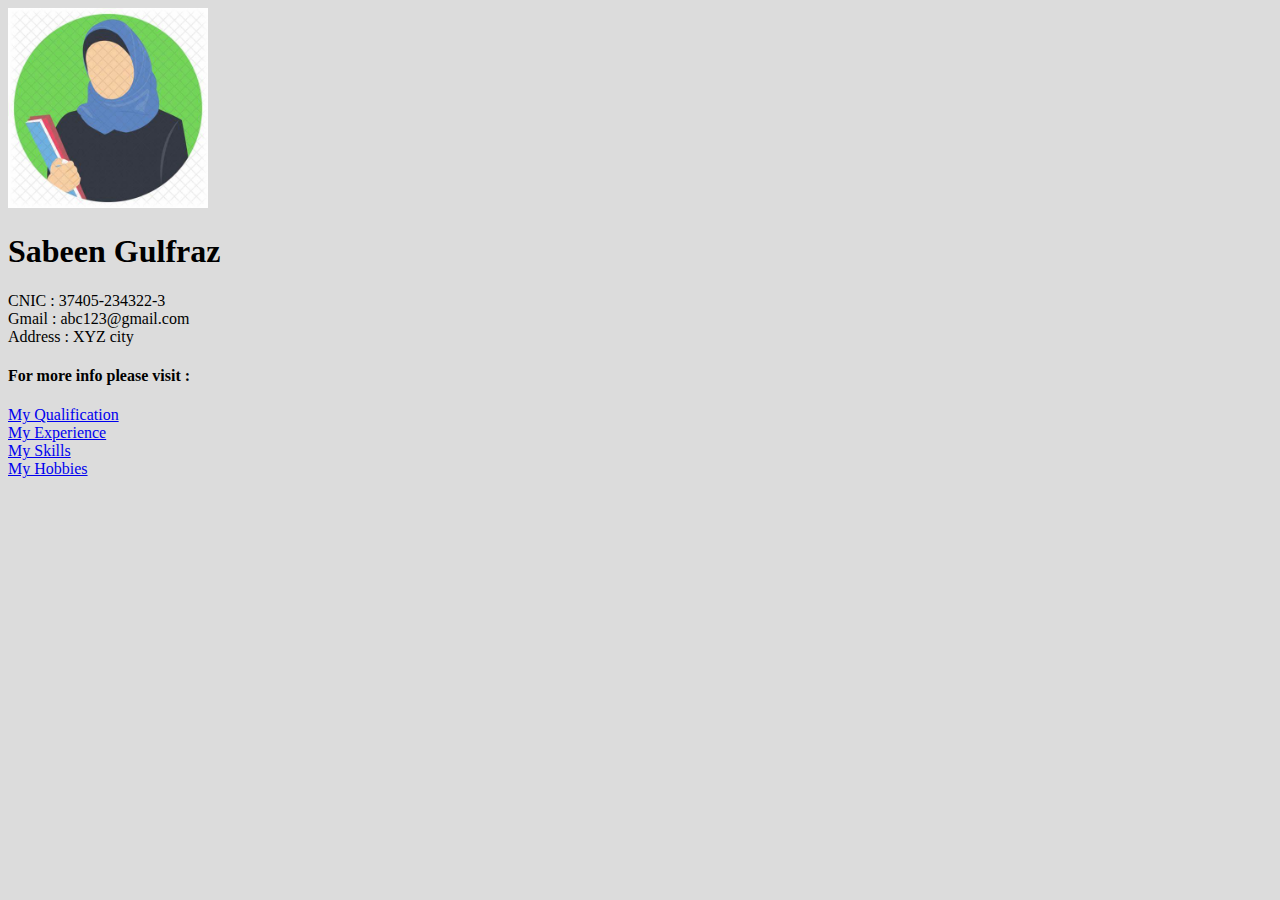
==== index.html @ bad52523 "Add files via upload" ====
<!DOCTYPE html>
<html lang="en">
<head>
    <meta charset="UTF-8">
    <meta http-equiv="X-UA-Compatible" content="IE=edge">
    <meta name="viewport" content="width=device-width, initial-scale=1.0">
    <title>My CV</title>
</head>
<body bgcolor="#dcdcdc">
    <img src="PrP.jpg" alt="Profile PIcture" title="My picture" length="400px" width="200px" /><br/>
    <H1>Sabeen Gulfraz</H1>
    <p> CNIC : 37405-234322-3 <br/>Gmail : abc123@gmail.com <br/> Address : XYZ city </p>
    <h4>For more info please visit :</h4>
    <div>
        <a href="Qualification.html" target="_blank" >My Qualification</a><br/>
        <a href="Experience.html" target="_blank" >My Experience</a><br/>
        <a href="skills.html" target="_blank" >My Skills</a><br/>
        <a href="Hobbies.html" target="_blank" >My Hobbies</a>
    </div>
</body>
</html>
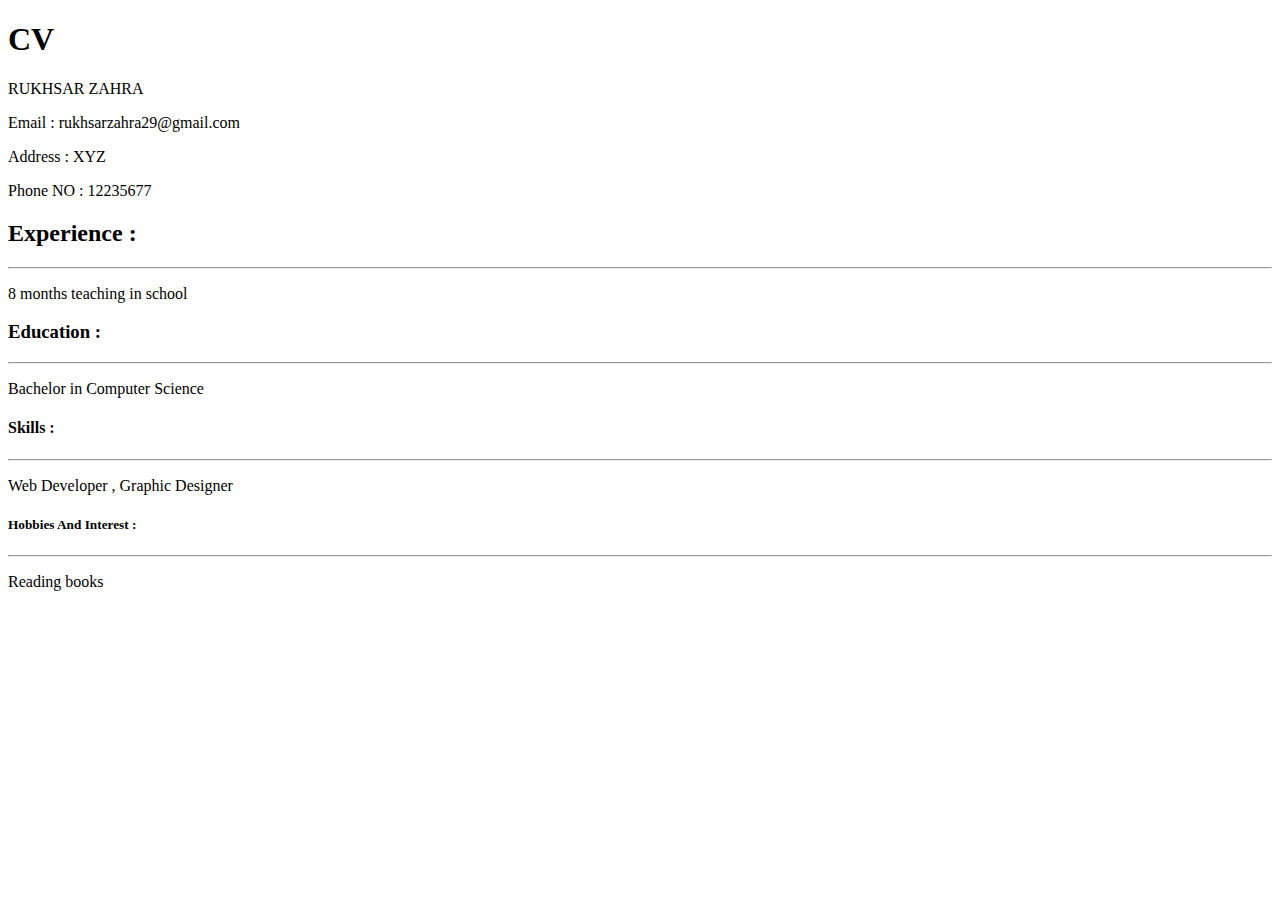
==== commit 39260a8c: "Add files via upload" ====
--- a/index.html
+++ b/index.html
@@ -4,18 +4,28 @@
     <meta charset="UTF-8">
     <meta http-equiv="X-UA-Compatible" content="IE=edge">
     <meta name="viewport" content="width=device-width, initial-scale=1.0">
-    <title>My CV</title>
+    <title>Html CV</title>
 </head>
-<body bgcolor="#dcdcdc">
-    <img src="PrP.jpg" alt="Profile PIcture" title="My picture" length="400px" width="200px" /><br/>
-    <H1>Sabeen Gulfraz</H1>
-    <p> CNIC : 37405-234322-3 <br/>Gmail : abc123@gmail.com <br/> Address : XYZ city </p>
-    <h4>For more info please visit :</h4>
-    <div>
-        <a href="Qualification.html" target="_blank" >My Qualification</a><br/>
-        <a href="Experience.html" target="_blank" >My Experience</a><br/>
-        <a href="skills.html" target="_blank" >My Skills</a><br/>
-        <a href="Hobbies.html" target="_blank" >My Hobbies</a>
-    </div>
+<body>
+    <h1>CV</h1>
+    <p>RUKHSAR ZAHRA</p>
+    <p>Email : rukhsarzahra29@gmail.com</p>
+    <p>Address : XYZ</p>
+    <p>Phone NO : 12235677</p>
+    <h2>Experience :</h2>
+    <hr>
+    <p>8 months teaching in school</p>
+    <h3>Education : </h3>
+    <hr>
+    <p>Bachelor in Computer Science</p>
+    <h4>Skills : </h4>
+    <hr>
+    <p>Web Developer , Graphic Designer</p>
+    <h5>Hobbies And Interest : </h5>
+    <hr>
+    <p>Reading books</p>
+
+
+    
 </body>
 </html>